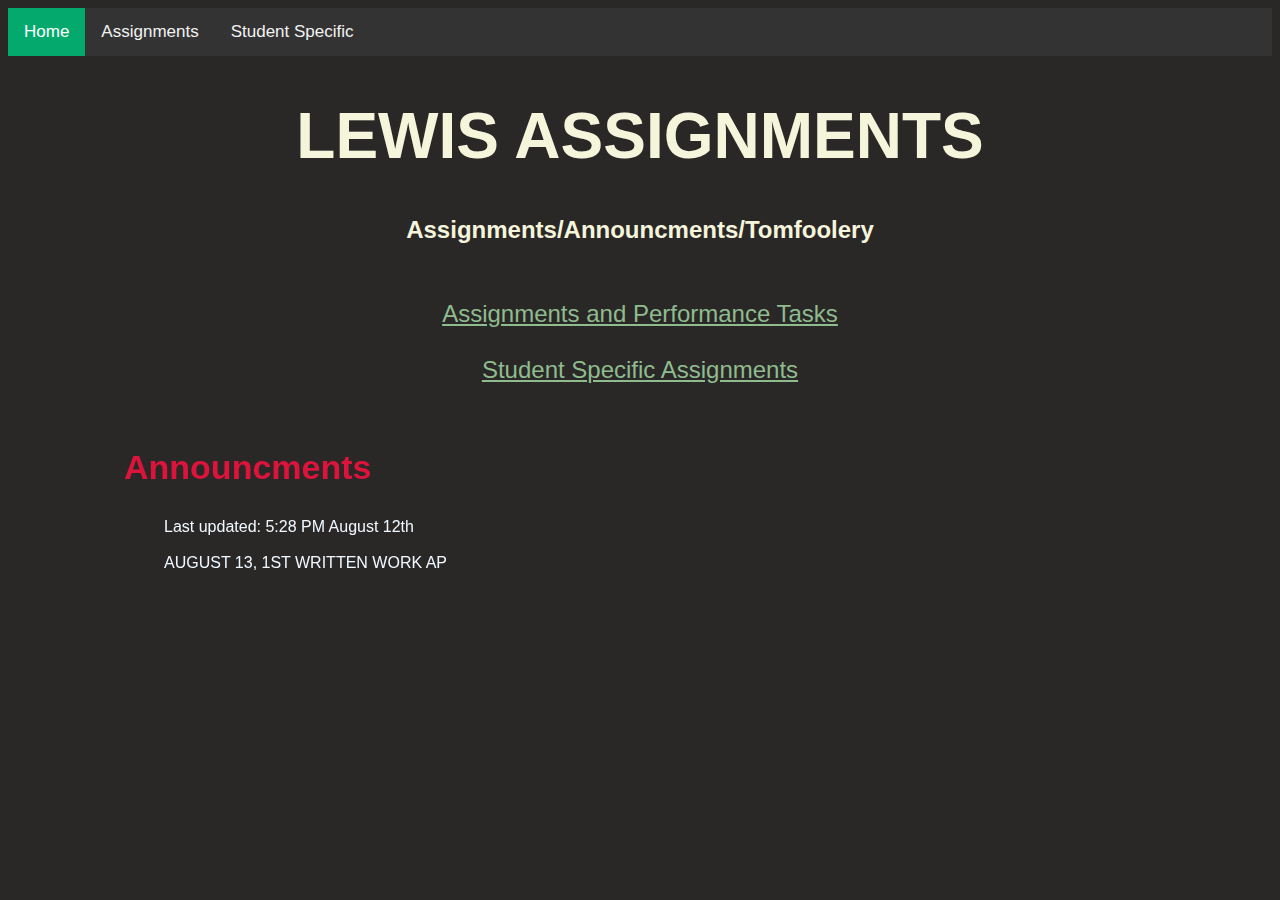
==== index.html @ 8179d447 "Add files via upload" ====
<!DOCTYPE html>
<html lang="en">
<head>
    <meta charset="UTF-8">
    <meta name="viewport" content="width=device-width, initial-scale=1.0">
    <title>G9 Lewis Assignments</title>
    <link rel="stylesheet" href="css/boobies.css">
</head>


<body>

    <div class="topnav">
        <a class="active" href="index.html">Home</a>
        <a href="Assignments.html">Assignments</a>
        <a href="StudentSpecific.html">Student Specific</a>
      </div>

    <h1><center>LEWIS ASSIGNMENTS</center></h1>
    <h2><center>Assignments/Announcments/Tomfoolery</center></h2>
    <br>
    <br>
    <a href="Assignments.html" target="_blank" class="links"><center>Assignments and Performance Tasks</center></a>
    <br>
    <a href="StudentSpecific.html" target="_blank" class="links"><center>Student Specific Assignments</center></a>
    <br>
    <br>
    <br>
    <b class="Headers">Announcments</b>
    <br>
    <br>
    <br>
    <p id="announcement-var"> 
        Last updated: 5:28 PM August 12th
        <br>
        <br>
        AUGUST 13, 1ST WRITTEN WORK AP
        <br>
        
    </p>
</body>


</html>
---- css/boobies.css ----
body {
    background-color: #2a2727;
    font-family: Arial, Helvetica, sans-serif;
   overflow-x: hidden;
}

h1 {
    color: beige;
    font-size: 64px;
}

h2 {
    color: beige;
}

.links {
    color: darkseagreen;
    font-size: 24px;
}

.Headers {
    color: crimson;
    font-size: 34px;
    position: fixed;
    left: 124px;
}

#announcement-var {
    color: aliceblue;
    position: fixed;
    left: 164px; /* orig 164 px */
}

/* Add a black background color to the top navigation */
.topnav {
    background-color: #333;
    overflow: hidden;
  }
  
  /* Style the links inside the navigation bar */
  .topnav a {
    float: left;
    color: #f2f2f2;
    text-align: center;
    padding: 14px 16px;
    text-decoration: none;
    font-size: 17px;
  }

  /* Change the color of links on hover */
.topnav a:hover {
    background-color: #ddd;
    color: black;
  }
  
  /* Add a color to the active/current link */
  .topnav a.active {
    background-color: #04AA6D;
    color: white;
  }
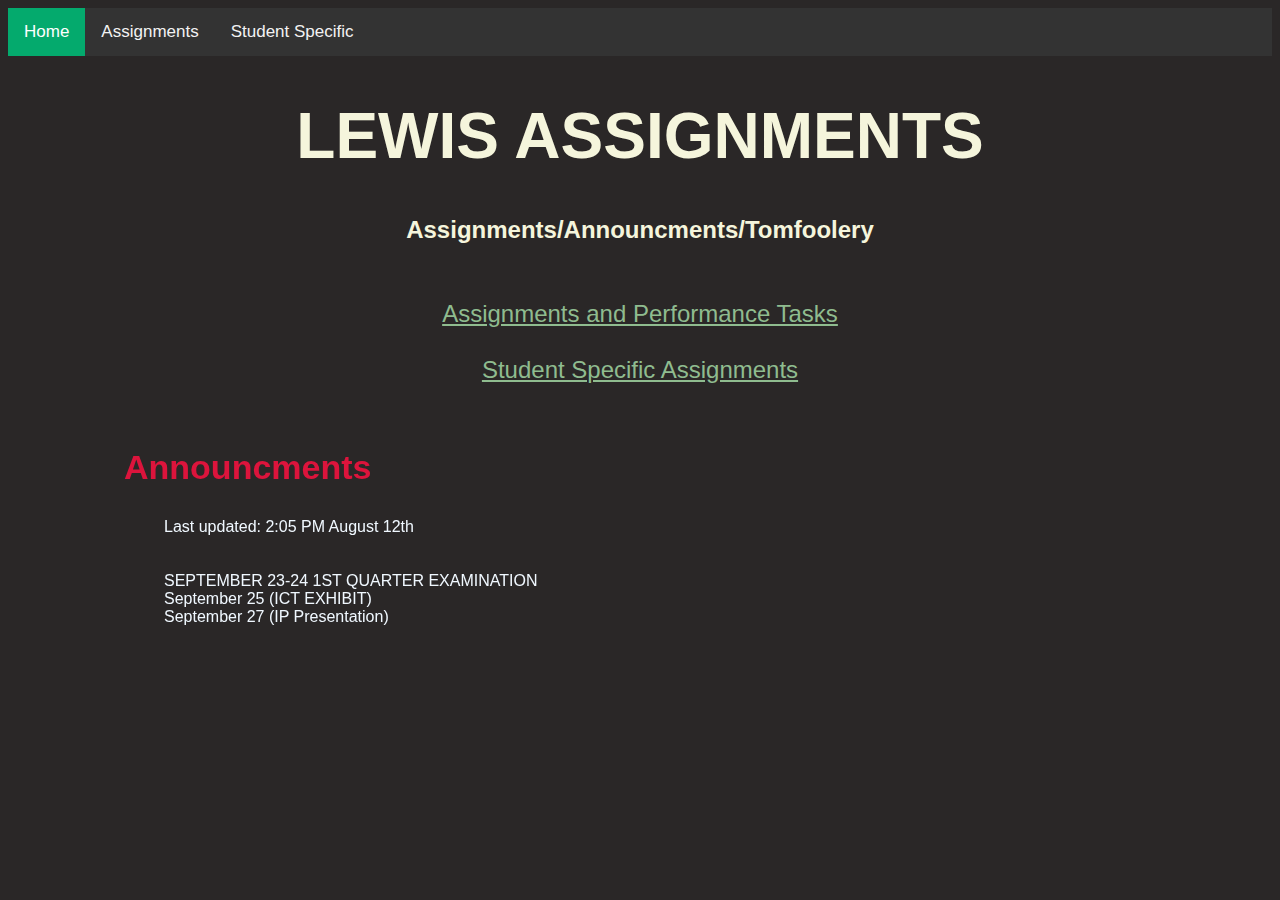
==== commit db11c22d: "Add files via upload" ====
--- a/index.html
+++ b/index.html
@@ -31,10 +31,17 @@
     <br>
     <br>
     <p id="announcement-var"> 
-        Last updated: 5:28 PM August 12th
+        Last updated: 2:05 PM August 12th
         <br>
         <br>
-        AUGUST 13, 1ST WRITTEN WORK AP
+            <br>
+            SEPTEMBER 23-24 1ST QUARTER EXAMINATION
+            <br>
+            September 25 (ICT EXHIBIT)
+            <br>
+            September 27 (IP Presentation)
+            <br>
+
         <br>
         
     </p>
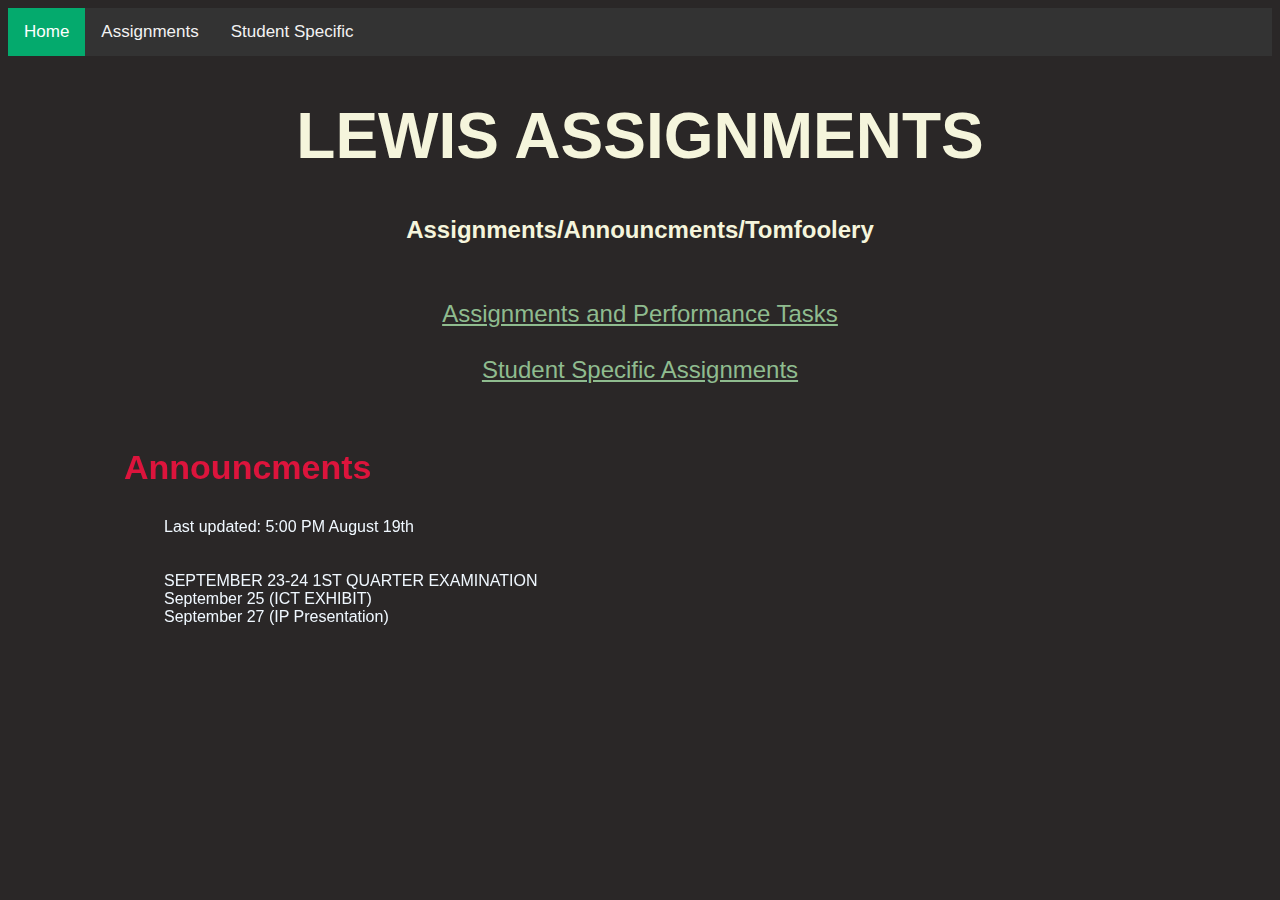
==== commit 9b465446: "Add files via upload" ====
--- a/index.html
+++ b/index.html
@@ -31,7 +31,7 @@
     <br>
     <br>
     <p id="announcement-var"> 
-        Last updated: 2:05 PM August 12th
+        Last updated: 5:00 PM August 19th
         <br>
         <br>
             <br>
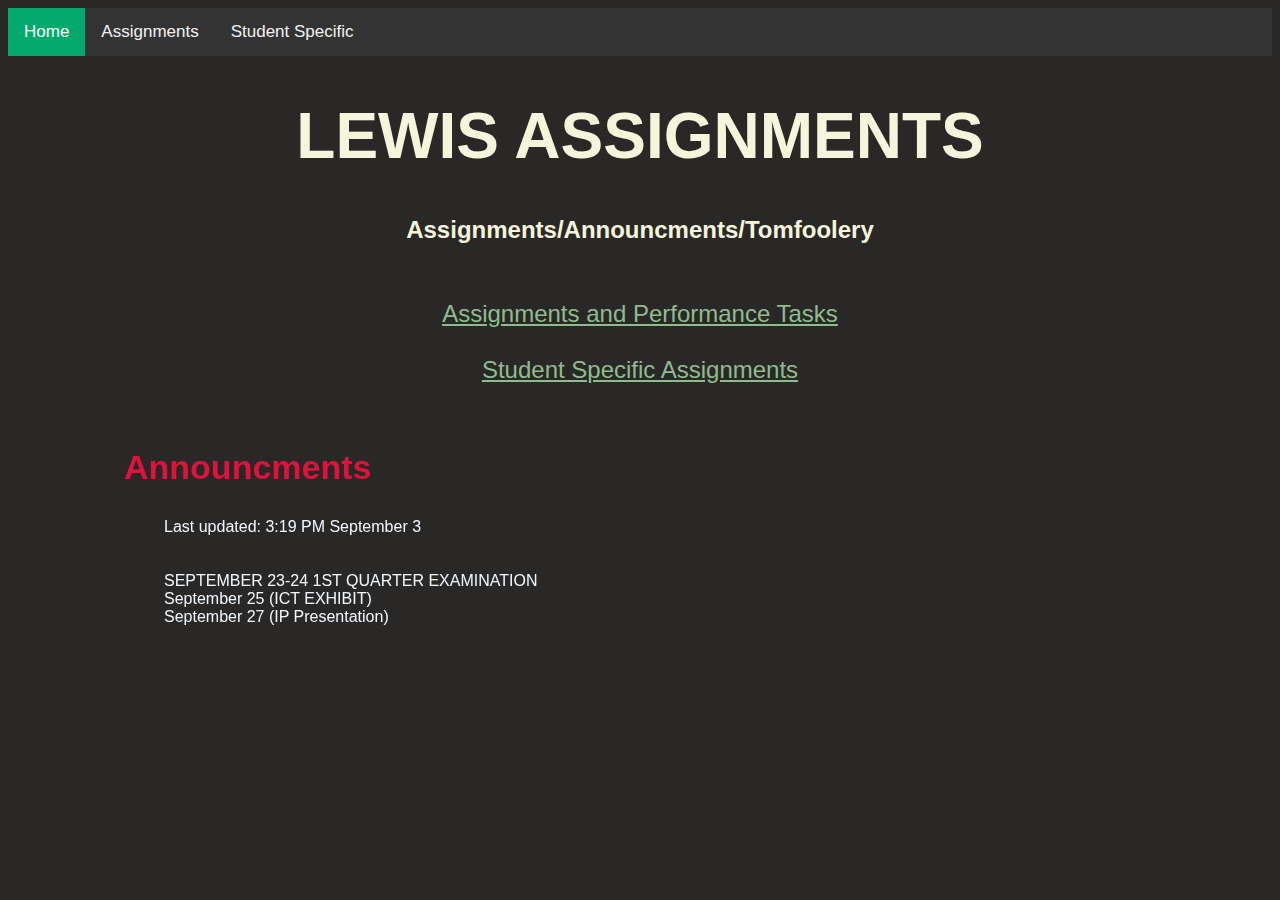
==== commit 074e57ba: "Add files via upload" ====
--- a/index.html
+++ b/index.html
@@ -31,7 +31,7 @@
     <br>
     <br>
     <p id="announcement-var"> 
-        Last updated: 5:00 PM August 19th
+        Last updated: 3:19 PM September 3
         <br>
         <br>
             <br>
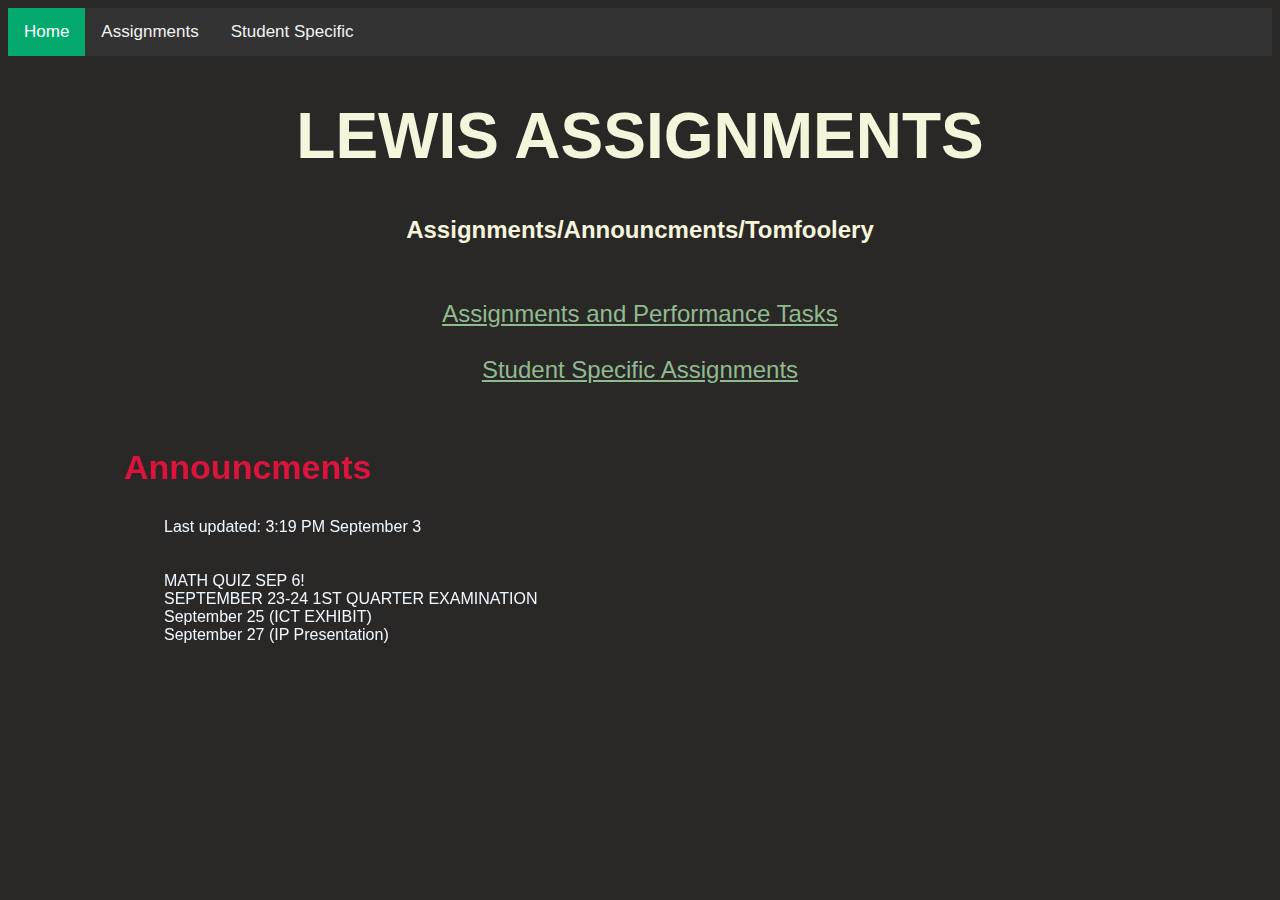
==== commit 699d50c8: "Add files via upload" ====
--- a/index.html
+++ b/index.html
@@ -35,6 +35,8 @@
         <br>
         <br>
             <br>
+            MATH QUIZ SEP 6!
+            <br>
             SEPTEMBER 23-24 1ST QUARTER EXAMINATION
             <br>
             September 25 (ICT EXHIBIT)
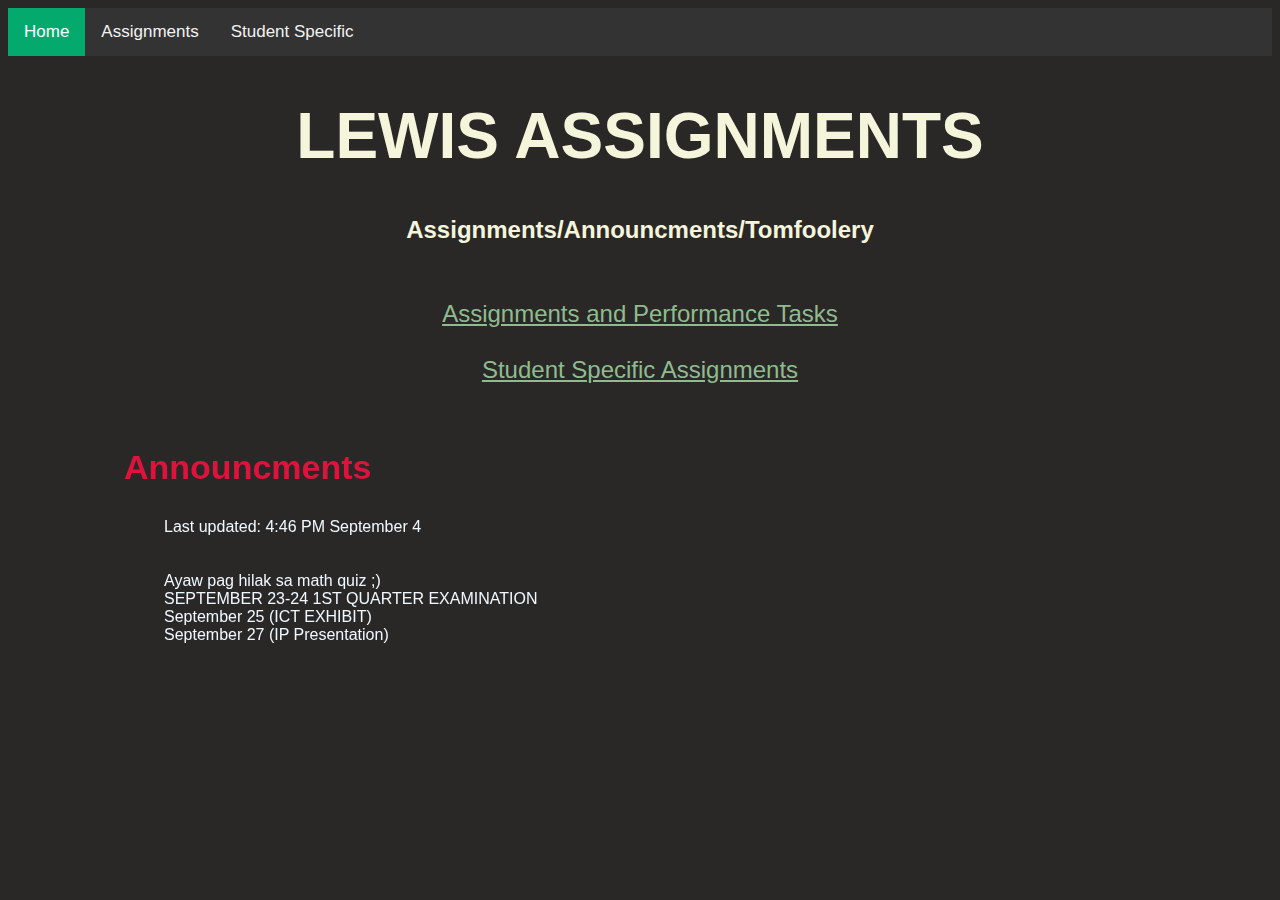
==== commit 503724d4: "Add files via upload" ====
--- a/index.html
+++ b/index.html
@@ -31,11 +31,11 @@
     <br>
     <br>
     <p id="announcement-var"> 
-        Last updated: 3:19 PM September 3
+        Last updated: 4:46 PM September 4
         <br>
         <br>
             <br>
-            MATH QUIZ SEP 6!
+            Ayaw pag hilak sa math quiz ;) 
             <br>
             SEPTEMBER 23-24 1ST QUARTER EXAMINATION
             <br>
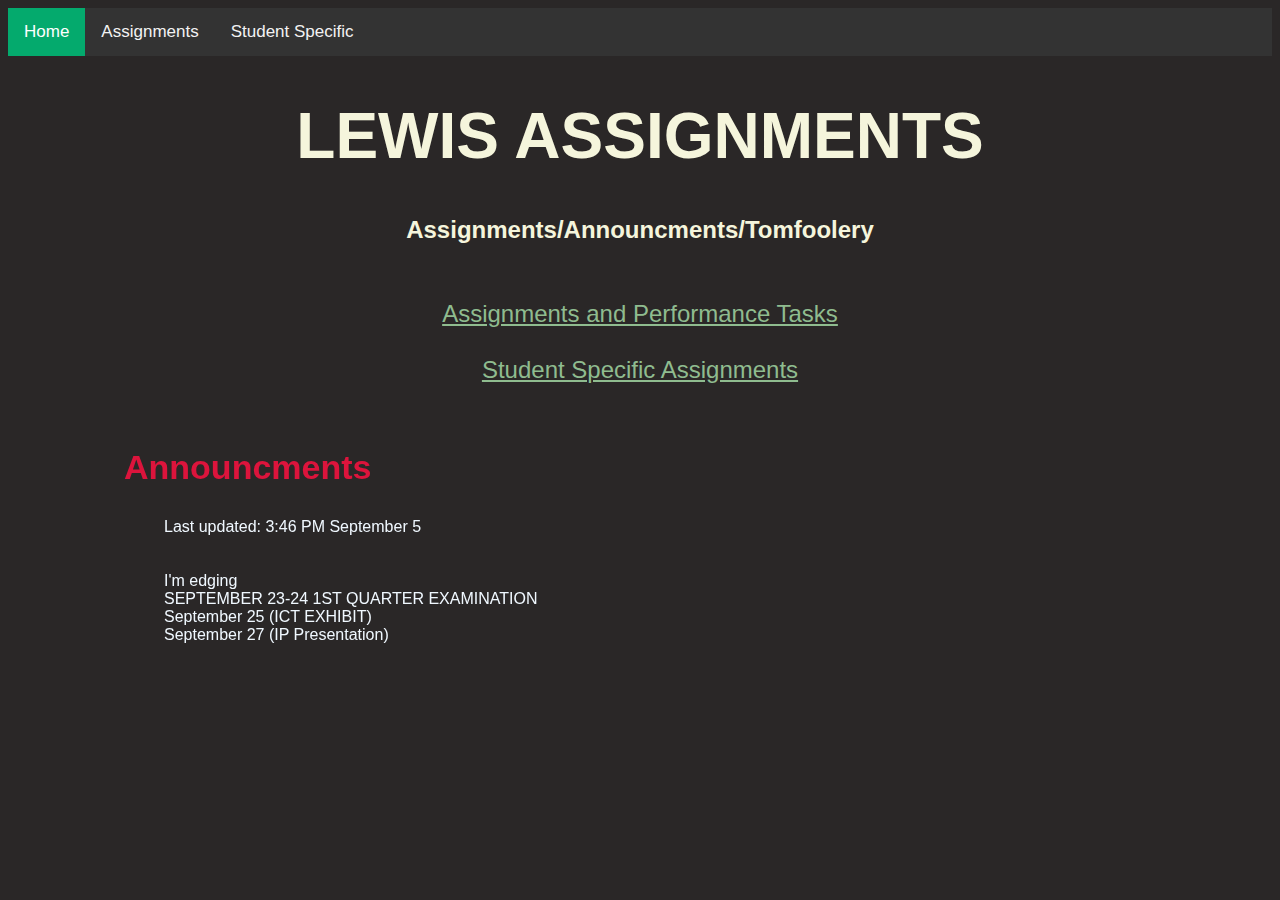
==== commit 3c116424: "Add files via upload" ====
--- a/index.html
+++ b/index.html
@@ -31,11 +31,11 @@
     <br>
     <br>
     <p id="announcement-var"> 
-        Last updated: 4:46 PM September 4
+        Last updated: 3:46 PM September 5
         <br>
         <br>
             <br>
-            Ayaw pag hilak sa math quiz ;) 
+            I'm edging
             <br>
             SEPTEMBER 23-24 1ST QUARTER EXAMINATION
             <br>
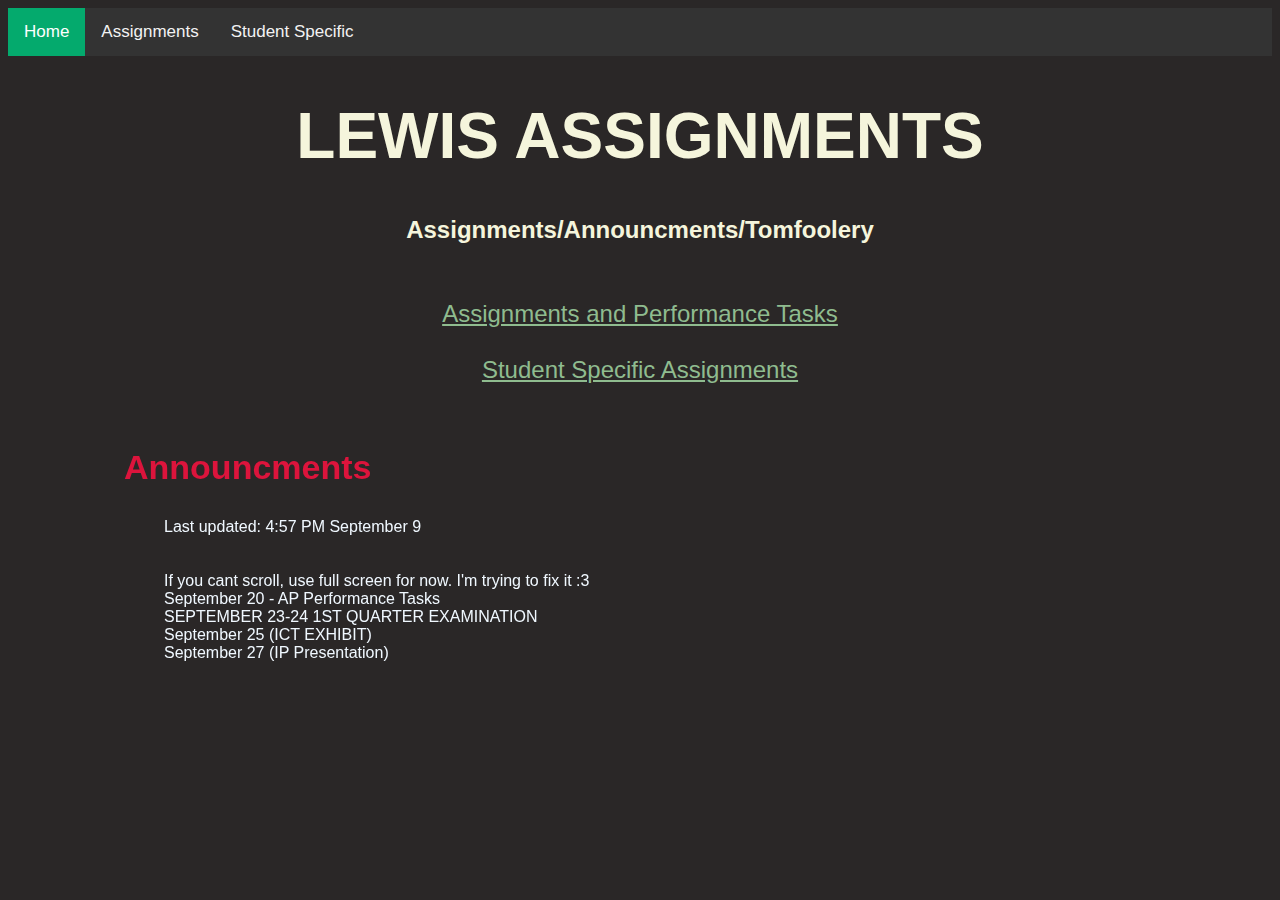
==== commit 93ee2fbc: "Add files via upload" ====
--- a/index.html
+++ b/index.html
@@ -31,11 +31,13 @@
     <br>
     <br>
     <p id="announcement-var"> 
-        Last updated: 3:46 PM September 5
+        Last updated: 4:57 PM September 9
         <br>
         <br>
             <br>
-            I'm edging
+            If you cant scroll, use full screen for now. I'm trying to fix it :3
+            <br>
+            September 20 - AP Performance Tasks
             <br>
             SEPTEMBER 23-24 1ST QUARTER EXAMINATION
             <br>
